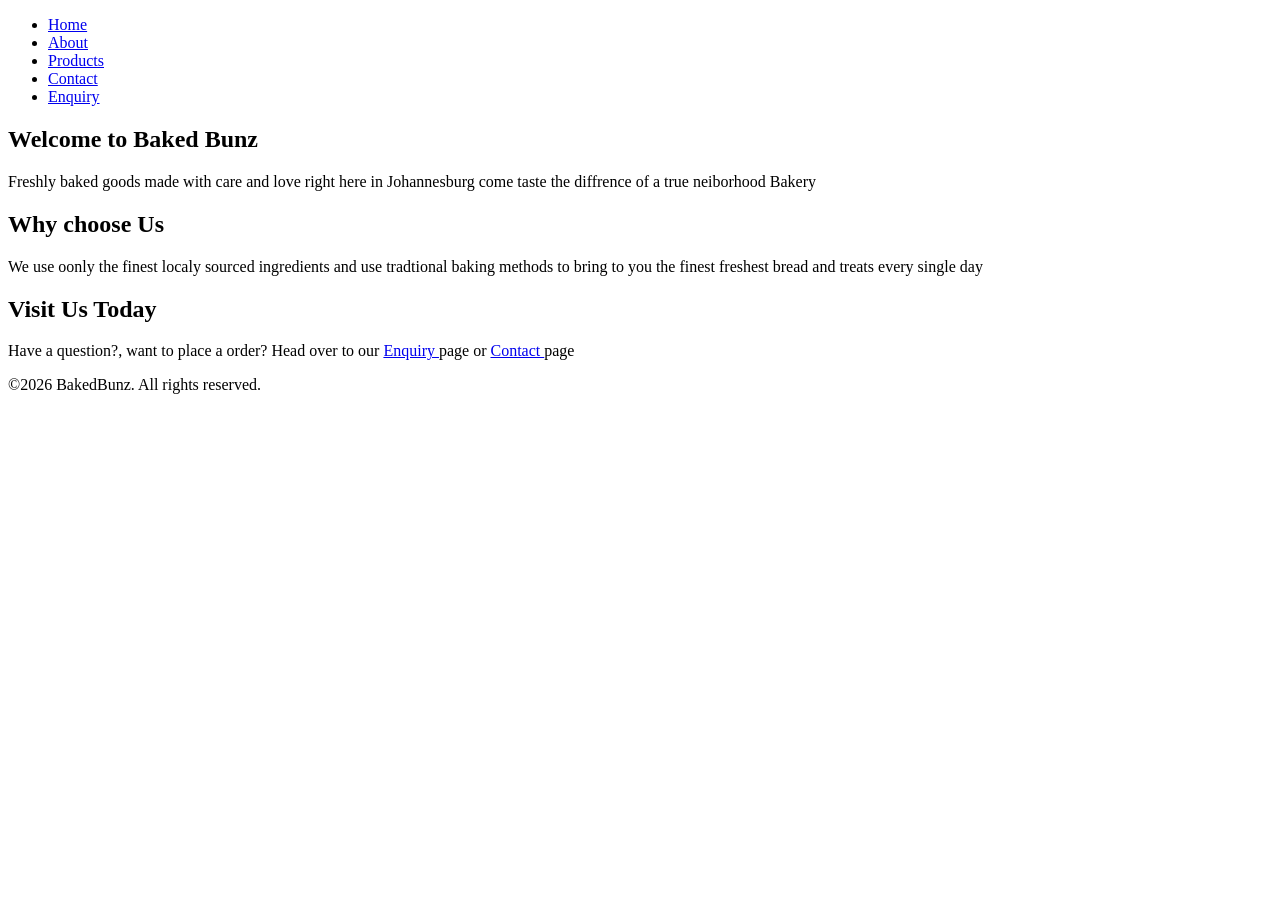
==== index.html @ ec504836 "added index . html\" ====
<!DOCTYPE html>
<head>
    <meta charset="UTF-8"/>
    <link rel="stylesheet" href="css/style.css">
    <title>Baked Bunz|Home</title>
</head>
<body>

<!-- Header will have the site title and navigation -->
 <header>
    <div class="site-title"Baked Bunz></div>
    <nav>
        <ul>
            <li><a href="index.html">Home</a></li>
            <li><a href="aboutUs.html">About</a></li>
            <li><a href="product.html">Products</a></li>
            <li><a href="contact.html">Contact</a></li>
            <li><a href="enquiry.html">Enquiry</a></li>
        </ul>
    </nav>
 </header>
 <!-- the main contant will display here  -->
  <main>
    <section id="hero">
        <h1>Welcome to Baked Bunz</h1>
        <p>Freshly baked goods made with care and love right here in Johannesburg come taste the diffrence of a true neiborhood Bakery</p>
       </section>

       <section id="highlights">
        <h2>Why choose Us</h2>
        <p>We use oonly the finest localy sourced ingredients and use tradtional baking methods to bring to you the finest freshest bread and treats every single day </p>

       </section>
       <section id="cta">
        <h2>Visit Us Today</h2>
        <p>Have a question?, want to place a order? Head over  to our
            <a href="enquiry.html">Enquiry  </a> page or
            <a href="contact.html">Contact  </a> page
        </p>

       </section>
  </main>
  <!-- footer with copyright -->
   <footer>
    <p>&copy;2026 BakedBunz. All rights reserved.</p>
   </footer>
   <script src="js/script.js></script>
</body>
</html>
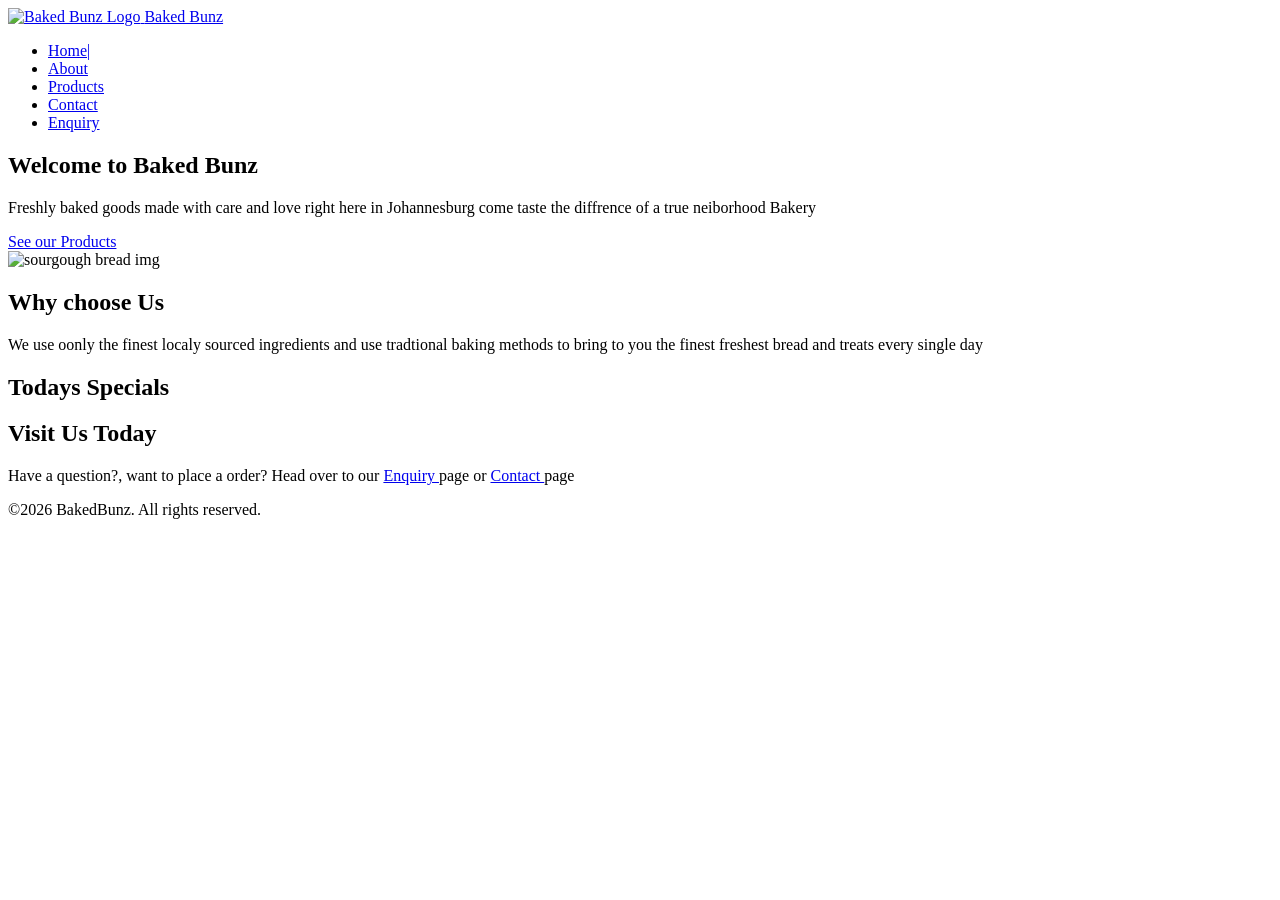
==== commit aedb1d4d: "Add files via upload" ====
--- a/index.html
+++ b/index.html
@@ -1,17 +1,27 @@
 <!DOCTYPE html>
+<html lang="en">
 <head>
+     <meta name="viewport" content="width=device-width, initial-scale=1.0">
     <meta charset="UTF-8"/>
+    <meta name="description" content="DESCRIPTION FROM THE LIST BELOW">
+    <title>Baked Bunz|Index</title>
+    <link rel="preconnect" href="https://fonts.googleapis.com">
+    <link rel="preconnect" href="https://fonts.gstatic.com" crossorigin>
+    <link href="https://fonts.googleapis.com/css2?family=Playfair+Display:wght@600;700&family=Poppins:wght@400;500;600;700&display=swap" rel="stylesheet">
     <link rel="stylesheet" href="css/style.css">
-    <title>Baked Bunz|Home</title>
 </head>
 <body>
 
 <!-- Header will have the site title and navigation -->
  <header>
-    <div class="site-title"Baked Bunz></div>
-    <nav>
+    <a href="index.html" class="brand">
+        <img src="images/BakedBunzLogo.png" alt="Baked Bunz Logo" class="logo">
+        <span class="site-title">Baked Bunz</span>
+    </a>
+
+    <nav aria-label="Main navigation"> 
         <ul>
-            <li><a href="index.html">Home</a></li>
+            <li><a href="index.html" aria-current="page">Home|</a></li>
             <li><a href="aboutUs.html">About</a></li>
             <li><a href="product.html">Products</a></li>
             <li><a href="contact.html">Contact</a></li>
@@ -22,8 +32,13 @@
  <!-- the main contant will display here  -->
   <main>
     <section id="hero">
-        <h1>Welcome to Baked Bunz</h1>
+        <div class="hero-text">
+            <h1>Welcome to Baked Bunz</h1>
+            <p id="greeting" class="greeting"></p>
         <p>Freshly baked goods made with care and love right here in Johannesburg come taste the diffrence of a true neiborhood Bakery</p>
+        <a class="button" href="product.html">See our Products</a>
+        </div>
+        <img class="hero-image" src="./images/sourDough.jpg" alt="sourgough bread img">
        </section>
 
        <section id="highlights">
@@ -31,6 +46,13 @@
         <p>We use oonly the finest localy sourced ingredients and use tradtional baking methods to bring to you the finest freshest bread and treats every single day </p>
 
        </section>
+
+       <section id="specials">
+        <h2>Todays Specials</h2>
+        <p id="specials-intro"></p>
+        <ul id="specials-list" class="product-list"></ul>
+       </section>
+       
        <section id="cta">
         <h2>Visit Us Today</h2>
         <p>Have a question?, want to place a order? Head over  to our
@@ -44,7 +66,7 @@
    <footer>
     <p>&copy;2026 BakedBunz. All rights reserved.</p>
    </footer>
-   <script src="js/script.js></script>
+   <script src="./js/cart.js"></script>
 </body>
 </html>
 
